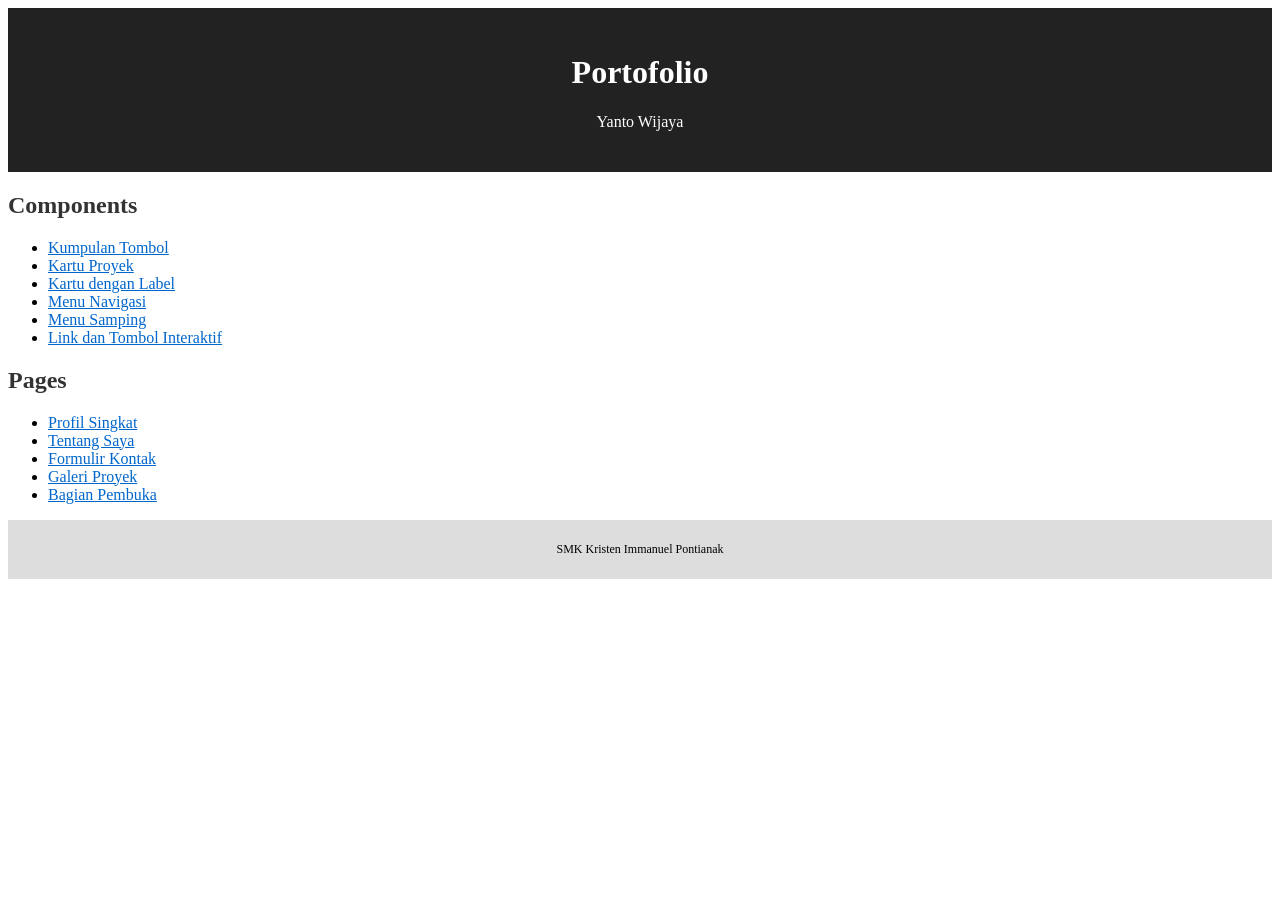
==== index.html @ 0484ee1c "feat: add index page" ====
<!DOCTYPE html>
<html lang="id">
<head>
    <meta charset="UTF-8">
    <meta name="viewport" content="width=device-width, initial-scale=1.0">
    <title>Portofolio - Yanto Wijaya</title>
    <link rel="stylesheet" href="./style/index.css">
</head>
<body>

    <header>
        <h1>Portofolio</h1>
        <p>Yanto Wijaya</p>
    </header>

    <main>
        <section id="components">
            <h2>Components</h2>
            <ul>
                <li><a href="components/button-set.html">Kumpulan Tombol</a></li>
                <li><a href="components/card.html">Kartu Proyek</a></li>
                <li><a href="components/card-badge.html">Kartu dengan Label</a></li>
                <li><a href="components/navbar.html">Menu Navigasi</a></li>
                <li><a href="components/sidebar.html">Menu Samping</a></li>
                <li><a href="components/interactive.html">Link dan Tombol Interaktif</a></li>
            </ul>
        </section>

        <section id="pages">
            <h2>Pages</h2>
            <ul>
                <li><a href="pages/profile.html">Profil Singkat</a></li>
                <li><a href="pages/about.html">Tentang Saya</a></li>
                <li><a href="pages/contact.html">Formulir Kontak</a></li>
                <li><a href="pages/gallery.html">Galeri Proyek</a></li>
                <li><a href="pages/hero.html">Bagian Pembuka</a></li>
            </ul>
        </section>
    </main>

    <footer>
        <p>SMK Kristen Immanuel Pontianak</p>
    </footer>

</body>
</html>
---- style/index.css ----
header {
    text-align: center;
    background-color: #222222;
    color: white;
    padding: 25px;
}

#components h2,
#pages h2 {
    color: #333333;
    font-size: 24px;
}

main a {
    color: #0066cc;
}

footer {
    font-size: 12px;
    text-align: center;
    background-color: #dddddd;
    padding: 10px;
}
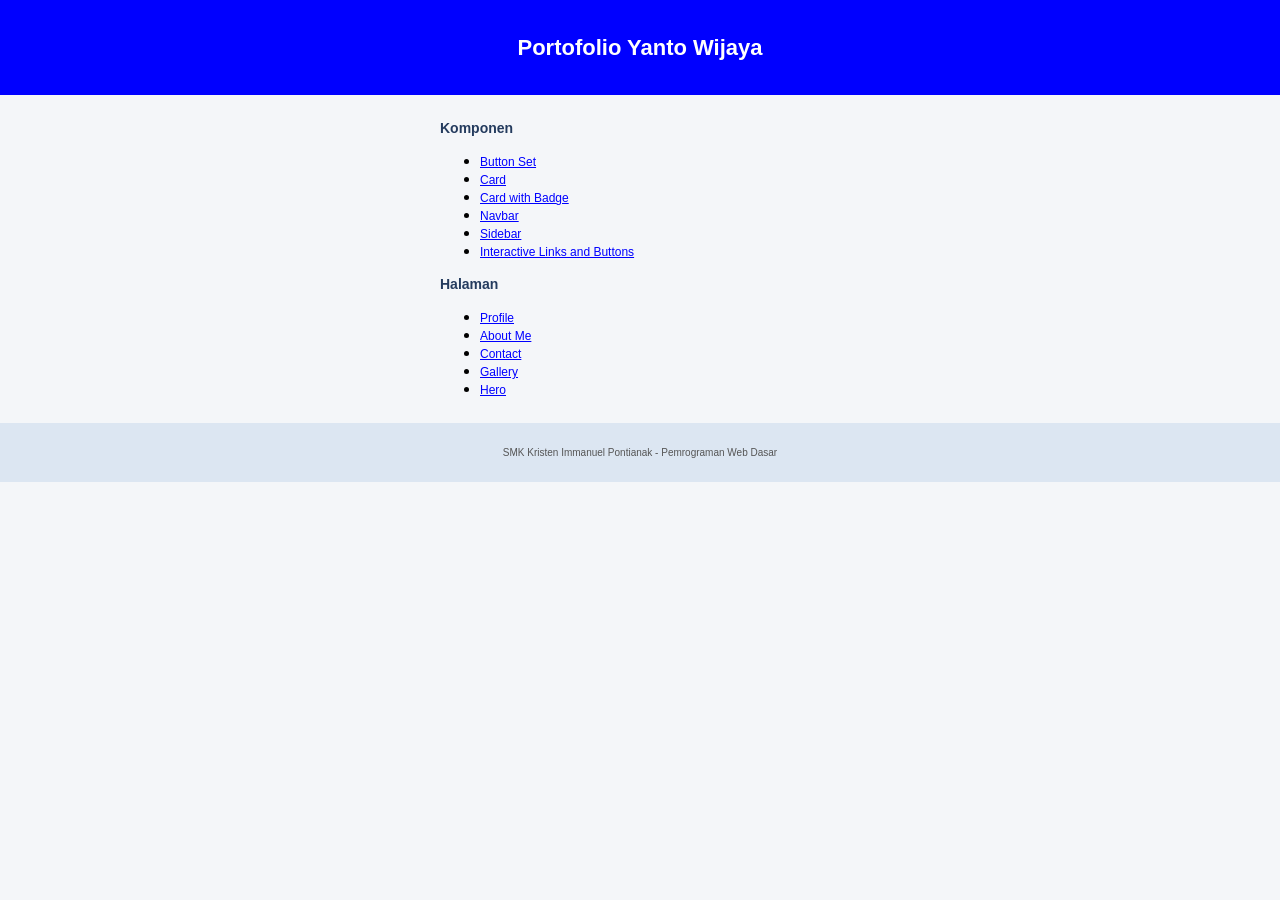
==== commit f91e0116: "update: revise hero and index pages with updated styling" ====
--- a/index.html
+++ b/index.html
@@ -3,43 +3,42 @@
 <head>
     <meta charset="UTF-8">
     <meta name="viewport" content="width=device-width, initial-scale=1.0">
-    <title>Portofolio - Yanto Wijaya</title>
-    <link rel="stylesheet" href="./style/index.css">
+    <title>Portofolio Yanto Wijaya</title>
+    <link rel="stylesheet" href="style/index.css">
 </head>
 <body>
 
     <header>
-        <h1>Portofolio</h1>
-        <p>Yanto Wijaya</p>
+        <h1>Portofolio Yanto Wijaya</h1>
     </header>
 
     <main>
         <section id="components">
-            <h2>Components</h2>
+            <h2>Komponen</h2>
             <ul>
-                <li><a href="components/button-set.html">Kumpulan Tombol</a></li>
-                <li><a href="components/card.html">Kartu Proyek</a></li>
-                <li><a href="components/card-badge.html">Kartu dengan Label</a></li>
-                <li><a href="components/navbar.html">Menu Navigasi</a></li>
-                <li><a href="components/sidebar.html">Menu Samping</a></li>
-                <li><a href="components/interactive.html">Link dan Tombol Interaktif</a></li>
+                <li><a href="components/button-set.html">Button Set</a></li>
+                <li><a href="components/card.html">Card</a></li>
+                <li><a href="components/card-badge.html">Card with Badge</a></li>
+                <li><a href="components/navbar.html">Navbar</a></li>
+                <li><a href="components/sidebar.html">Sidebar</a></li>
+                <li><a href="components/interactive.html">Interactive Links and Buttons</a></li>
             </ul>
         </section>
 
         <section id="pages">
-            <h2>Pages</h2>
+            <h2>Halaman</h2>
             <ul>
-                <li><a href="pages/profile.html">Profil Singkat</a></li>
-                <li><a href="pages/about.html">Tentang Saya</a></li>
-                <li><a href="pages/contact.html">Formulir Kontak</a></li>
-                <li><a href="pages/gallery.html">Galeri Proyek</a></li>
-                <li><a href="pages/hero.html">Bagian Pembuka</a></li>
+                <li><a href="pages/profile.html">Profile</a></li>
+                <li><a href="pages/about.html">About Me</a></li>
+                <li><a href="pages/contact.html">Contact</a></li>
+                <li><a href="pages/gallery.html">Gallery</a></li>
+                <li><a href="pages/hero.html">Hero</a></li>
             </ul>
         </section>
     </main>
 
     <footer>
-        <p>SMK Kristen Immanuel Pontianak</p>
+        <p>SMK Kristen Immanuel Pontianak - Pemrograman Web Dasar</p>
     </footer>
 
 </body>
--- a/style/index.css
+++ b/style/index.css
@@ -1,23 +1,40 @@
+body {
+    margin: 0;
+    background-color: #f4f6f9;
+    font-family: Arial, sans-serif;
+}
+
 header {
     text-align: center;
-    background-color: #222222;
+    background-color: blue;
     color: white;
-    padding: 25px;
+    padding: 20px;
+}
+
+header h1 {
+    font-size: 22px;
+}
+
+main {
+    width: 400px;
+    margin: 25px auto;
 }
 
 #components h2,
 #pages h2 {
-    color: #333333;
-    font-size: 24px;
+    color: #243b5e;
+    font-size: 14px;
 }
 
 main a {
-    color: #0066cc;
+    color: blue;
+    font-size: 12px;
 }
 
 footer {
-    font-size: 12px;
+    font-size: 10px;
     text-align: center;
-    background-color: #dddddd;
-    padding: 10px;
+    background-color: #dce6f2;
+    color: #555555;
+    padding: 14px;
 }
